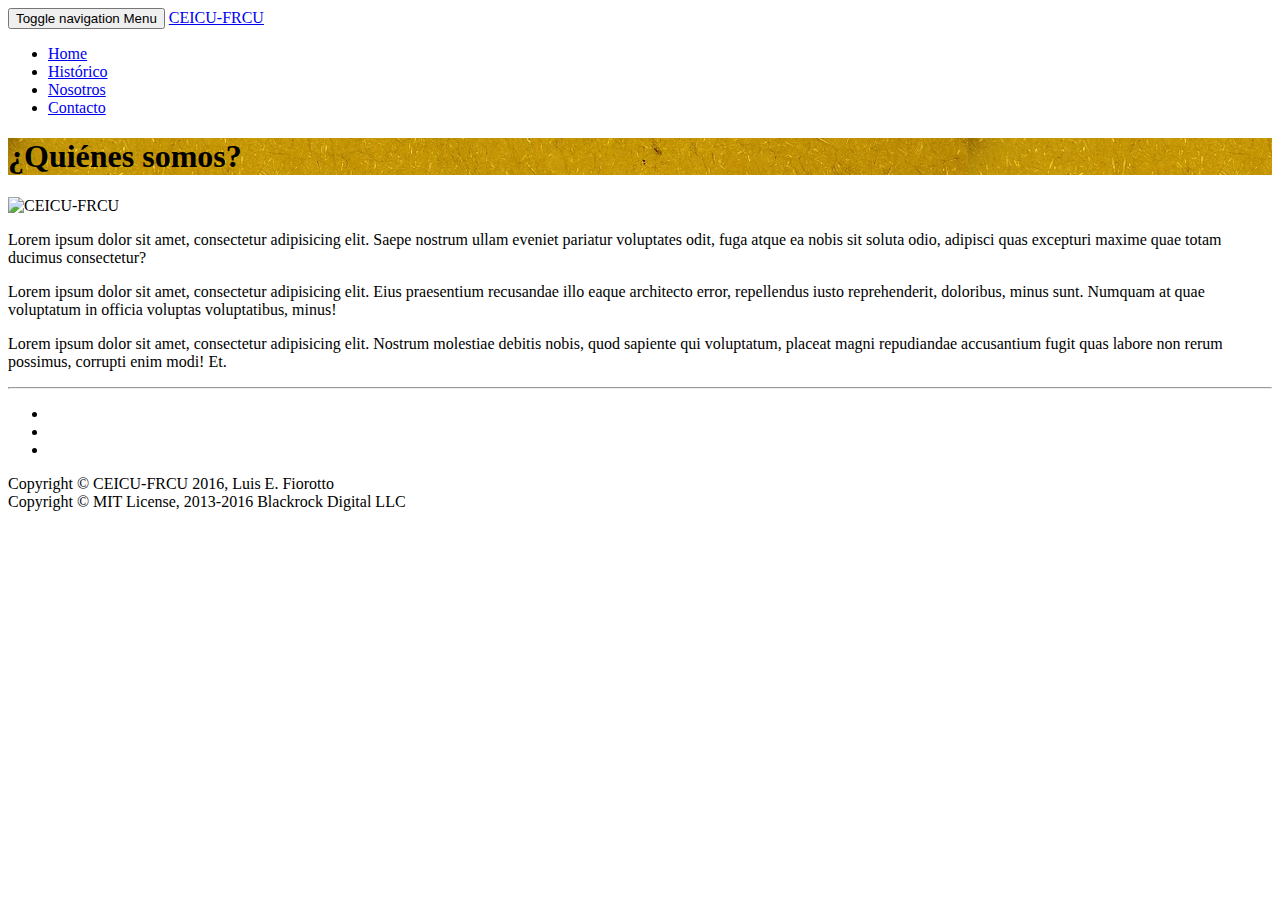
==== about.html @ 93bfea3b "Banner-image" ====
<!DOCTYPE html>
<html lang="es">

<head>

    <meta charset="utf-8">
    <meta http-equiv="X-UA-Compatible" content="IE=edge">
    <meta name="viewport" content="width=device-width, initial-scale=1">
    <meta name="description" content="">
    <meta name="author" content="">

    <title>Portal de Noticias - CEICU</title>

    <!-- Bootstrap Core CSS -->
    <link href="vendor/bootstrap/css/bootstrap.min.css" rel="stylesheet">

    <!-- Theme CSS -->
    <link href="css/clean-blog.css" rel="stylesheet">

    <!-- Custom Fonts -->
    <link href="vendor/font-awesome/css/font-awesome.min.css" rel="stylesheet" type="text/css">
    <link href='http://fonts.googleapis.com/css?family=Lora:400,700,400italic,700italic' rel='stylesheet' type='text/css'>
    <link href='http://fonts.googleapis.com/css?family=Open+Sans:300italic,400italic,600italic,700italic,800italic,400,300,600,700,800' rel='stylesheet' type='text/css'>

    <!-- HTML5 Shim and Respond.js IE8 support of HTML5 elements and media queries -->
    <!-- WARNING: Respond.js doesn't work if you view the page via file:// -->
    <!--[if lt IE 9]>
        <script src="https://oss.maxcdn.com/libs/html5shiv/3.7.0/html5shiv.js"></script>
        <script src="https://oss.maxcdn.com/libs/respond.js/1.4.2/respond.min.js"></script>
    <![endif]-->

</head>

<body>

    <!-- Navegacion -->
    <nav class="navbar navbar-default navbar-custom navbar-fixed-top">
        <div class="container-fluid">
            <!-- Brand and toggle get grouped for better mobile display -->
            <div class="navbar-header page-scroll">
                <button type="button" class="navbar-toggle" data-toggle="collapse" data-target="#bs-example-navbar-collapse-1">
                    <span class="sr-only">Toggle navigation</span>
                    Menu <i class="fa fa-bars"></i>
                </button>
                <a class="navbar-brand" href="https://web.facebook.com/ceicu.frcu?fref=ts">CEICU-FRCU</a>
            </div>

            <!-- Collect the nav links, forms, and other content for toggling -->
            <div class="collapse navbar-collapse" id="bs-example-navbar-collapse-1">
                <ul class="nav navbar-nav navbar-right">
                    <li>
                        <a href="index.html">Home</a>
                    </li>
                    <li>
                        <a href="historicos.html">Histórico</a>
                    </li>
                    <li class="active">
                        <a href="about.html">Nosotros</a>
                    </li>
                    <li>
                        <a href="contact.html">Contacto</a>
                    </li>
                </ul>
            </div>
            <!-- /.navbar-collapse -->
        </div>
        <!-- /.container -->
    </nav>

    <!-- Page Header -->
    <!-- Set your background image for this header on the line below. -->
    <header class="intro-header" style="background-image: url('img/about-bg-01.jpg')">
        <div class="container">
            <div class="row">
                <div class="col-lg-8 col-lg-offset-2 col-md-10 col-md-offset-1">
                    <div class="page-heading">
                        <h1>¿Quiénes somos?</h1>
                        <!-- <hr class="small">
                        <span class="subheading">This is what I do.</span> -->
                    </div>
                </div>
            </div>
        </div>
    </header>

    <!-- Main Content -->
    <div class="container">
        <div class="row">
            <div class="col-lg-10 col-lg-offset-1 col-md-10 col-md-offset-1">
                <div class="container-fluid">
                  <img src="img/ceicu-logo.png" alt="CEICU-FRCU" class="col-md-5 col-md-offset-3 col-lg-5 col-md-offset-3 img-thumbnail">
                </div>
                <p>Lorem ipsum dolor sit amet, consectetur adipisicing elit. Saepe nostrum ullam eveniet pariatur voluptates odit, fuga atque ea nobis sit soluta odio, adipisci quas excepturi maxime quae totam ducimus consectetur?</p>
                <p>Lorem ipsum dolor sit amet, consectetur adipisicing elit. Eius praesentium recusandae illo eaque architecto error, repellendus iusto reprehenderit, doloribus, minus sunt. Numquam at quae voluptatum in officia voluptas voluptatibus, minus!</p>
                <p>Lorem ipsum dolor sit amet, consectetur adipisicing elit. Nostrum molestiae debitis nobis, quod sapiente qui voluptatum, placeat magni repudiandae accusantium fugit quas labore non rerum possimus, corrupti enim modi! Et.</p>
            </div>
        </div>
    </div>

    <hr>

    <!-- Footer -->
    <footer>
        <div class="container">
            <div class="row">
                <div class="col-lg-8 col-lg-offset-2 col-md-10 col-md-offset-1">
                    <ul class="list-inline text-center">
                        <li>
                            <a href="https://twitter.com/ceicufrcu">
                                <span class="fa-stack fa-lg">
                                    <i class="fa fa-circle fa-stack-2x"></i>
                                    <i class="fa fa-twitter fa-stack-1x fa-inverse"></i>
                                </span>
                            </a>
                        </li>
                        <li>
                            <a href="https://web.facebook.com/ceicu.frcu">
                                <span class="fa-stack fa-lg">
                                    <i class="fa fa-circle fa-stack-2x"></i>
                                    <i class="fa fa-facebook fa-stack-1x fa-inverse"></i>
                                </span>
                            </a>
                        </li>
                        <li>
                            <a href="https://github.com/Lef-t">
                                <span class="fa-stack fa-lg">
                                    <i class="fa fa-circle fa-stack-2x"></i>
                                    <i class="fa fa-github fa-stack-1x fa-inverse"></i>
                                </span>
                            </a>
                        </li>
                    </ul>
                    <p class="copyright text-muted">Copyright &copy; CEICU-FRCU 2016, Luis E. Fiorotto <br> Copyright &copy; MIT License, 2013-2016 Blackrock Digital LLC</p>                    
                </div>
            </div>
        </div>
    </footer>

    <!-- jQuery -->
    <script src="vendor/jquery/jquery.min.js"></script>

    <!-- Bootstrap Core JavaScript -->
    <script src="vendor/bootstrap/js/bootstrap.min.js"></script>

    <!-- Contact Form JavaScript -->
    <script src="js/jqBootstrapValidation.js"></script>
    <script src="js/contact_me.js"></script>

    <!-- Theme JavaScript -->
    <script src="js/clean-blog.min.js"></script>

</body>

</html>
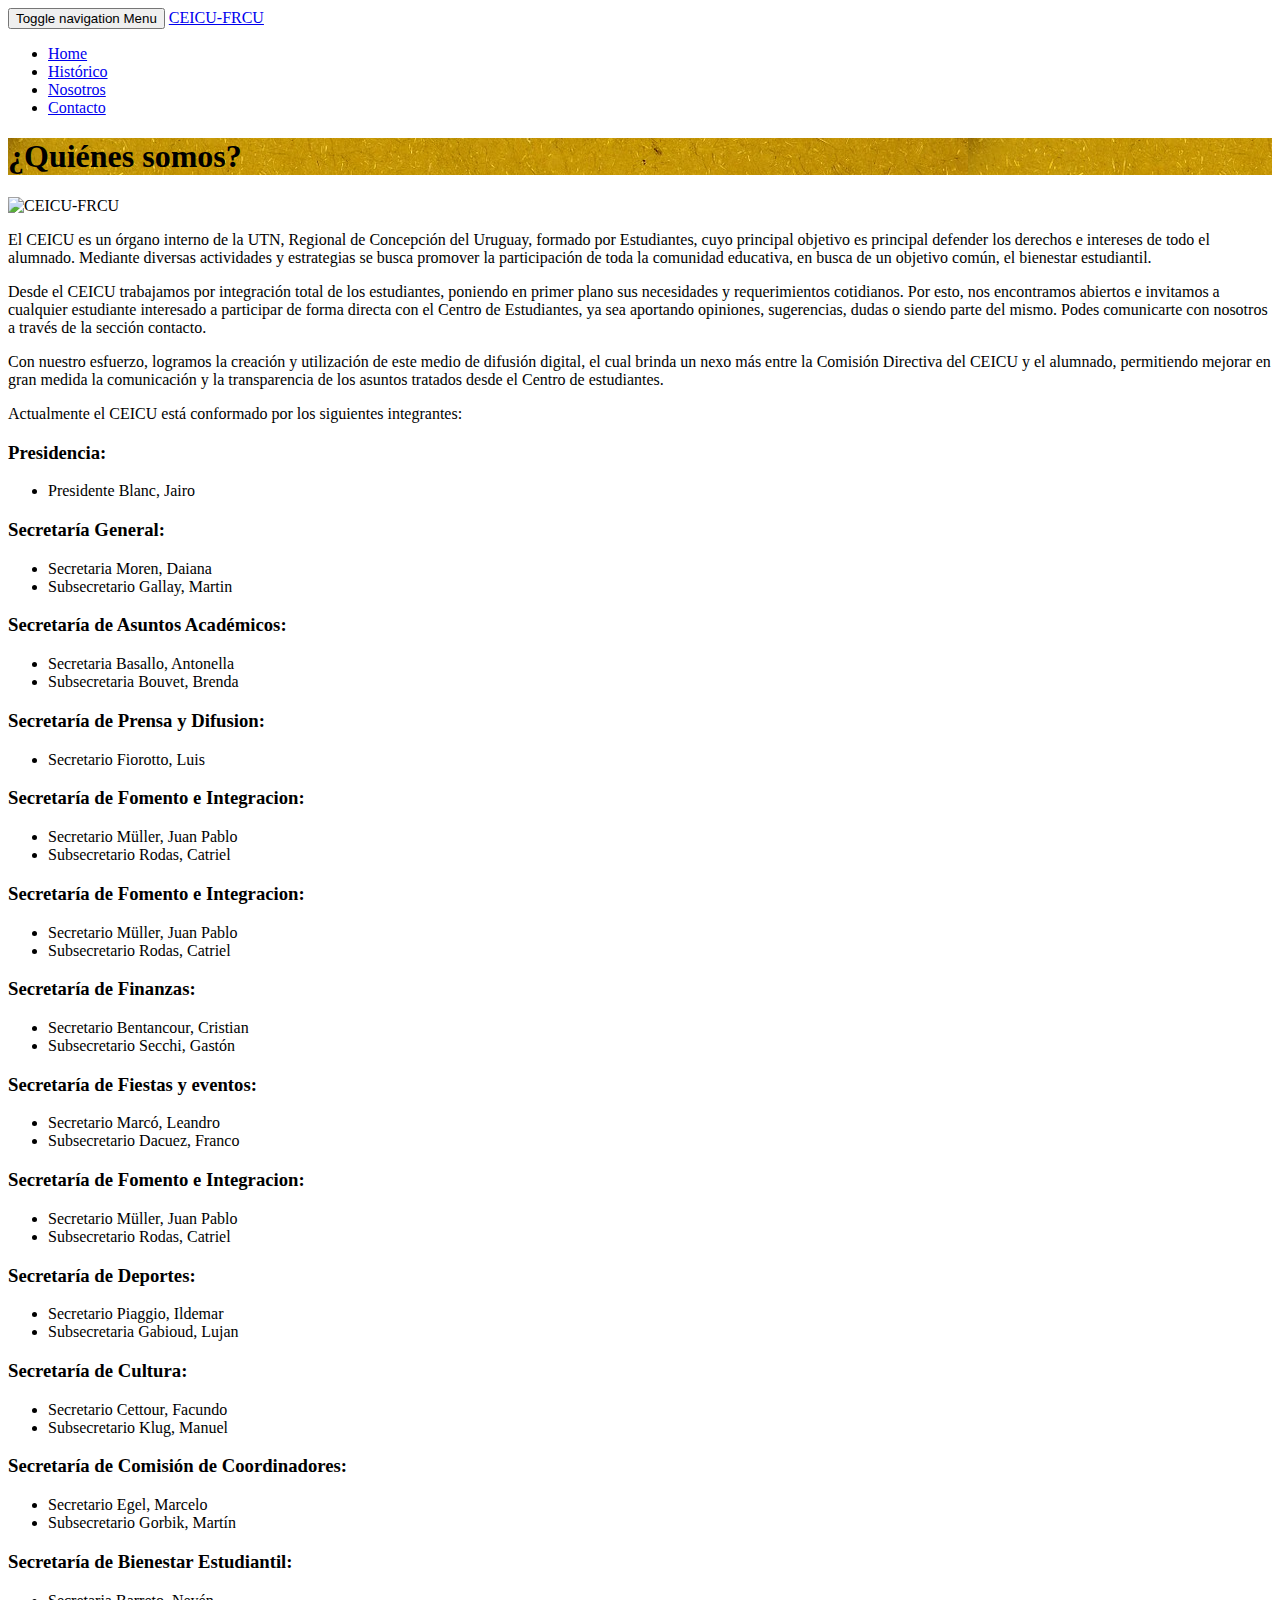
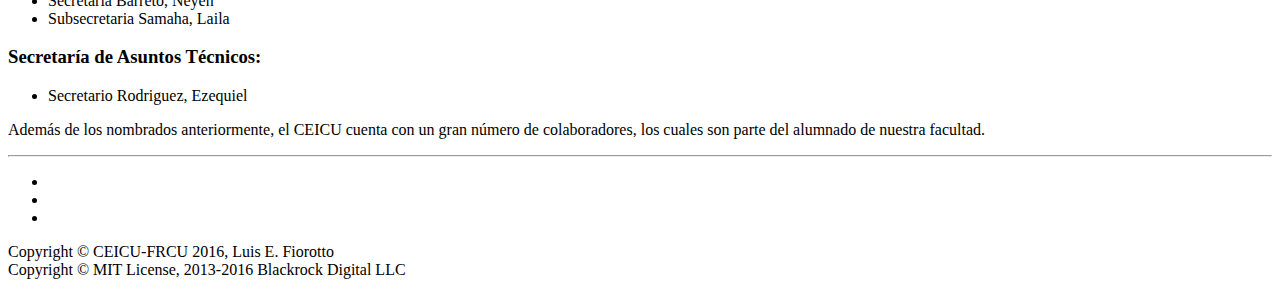
==== commit fab333d7: "Correcciones: Index-Contacto/ About" ====
--- a/about.html
+++ b/about.html
@@ -90,9 +90,80 @@
                 <div class="container-fluid">
                   <img src="img/ceicu-logo.png" alt="CEICU-FRCU" class="col-md-5 col-md-offset-3 col-lg-5 col-md-offset-3 img-thumbnail">
                 </div>
-                <p>Lorem ipsum dolor sit amet, consectetur adipisicing elit. Saepe nostrum ullam eveniet pariatur voluptates odit, fuga atque ea nobis sit soluta odio, adipisci quas excepturi maxime quae totam ducimus consectetur?</p>
-                <p>Lorem ipsum dolor sit amet, consectetur adipisicing elit. Eius praesentium recusandae illo eaque architecto error, repellendus iusto reprehenderit, doloribus, minus sunt. Numquam at quae voluptatum in officia voluptas voluptatibus, minus!</p>
-                <p>Lorem ipsum dolor sit amet, consectetur adipisicing elit. Nostrum molestiae debitis nobis, quod sapiente qui voluptatum, placeat magni repudiandae accusantium fugit quas labore non rerum possimus, corrupti enim modi! Et.</p>
+                <p>El CEICU es un órgano interno de la UTN, Regional de Concepción del Uruguay, formado por Estudiantes, cuyo principal objetivo es principal defender los derechos e intereses de todo el alumnado. Mediante diversas actividades y estrategias se busca promover la participación de toda la comunidad educativa, en busca de un objetivo común, el bienestar estudiantil.</p>
+                <p>Desde el CEICU trabajamos por integración total de los estudiantes, poniendo en primer plano sus necesidades y requerimientos cotidianos. Por esto, nos encontramos abiertos e invitamos a cualquier estudiante interesado a participar de forma directa con el Centro de Estudiantes, ya sea aportando opiniones, sugerencias, dudas o siendo parte del mismo. Podes comunicarte con nosotros a través de la sección contacto.</p>
+                <p>Con nuestro esfuerzo, logramos la creación y utilización de este medio de difusión digital, el cual brinda un nexo más entre la Comisión Directiva del CEICU y el alumnado, permitiendo mejorar en gran medida la comunicación y la transparencia de los asuntos tratados desde el Centro de estudiantes.</p>
+                <p>Actualmente el CEICU está conformado por los siguientes integrantes:</p>
+                <h3>Presidencia:</h3>
+                <ul>
+                        <li>Presidente Blanc, Jairo</li>
+                </ul>
+                <h3>Secretaría General: </h3>
+                <ul>
+                        <li>Secretaria Moren, Daiana </li>
+                        <li>Subsecretario Gallay, Martin </li>
+                </ul>
+                <h3>Secretaría de Asuntos Académicos: </h3>
+                <ul>
+                        <li>Secretaria Basallo, Antonella </li>
+                        <li>Subsecretaria Bouvet, Brenda </li>
+                </ul>
+                <h3>Secretaría de Prensa y Difusion:</h3>
+                <ul>
+                        <li>Secretario Fiorotto, Luis</li>       
+                </ul>
+                <h3>Secretaría de Fomento e Integracion:</h3>
+                <ul>
+                        <li>Secretario Müller, Juan Pablo</li>
+                        <li>Subsecretario Rodas, Catriel</li>        
+                </ul>
+                <h3>Secretaría de Fomento e Integracion:</h3>
+                <ul>
+                        <li>Secretario Müller, Juan Pablo</li>
+                        <li>Subsecretario Rodas, Catriel</li>        
+                </ul>
+                <h3>Secretaría de Finanzas:</h3>
+                <ul>
+                        <li>Secretario Bentancour, Cristian</li>
+                        <li>Subsecretario Secchi, Gastón</li>        
+                </ul>
+                <h3>Secretaría de Fiestas y eventos:</h3>
+                <ul>
+                        <li>Secretario Marcó, Leandro</li>
+                        <li>Subsecretario Dacuez, Franco</li>        
+                </ul>
+                <h3>Secretaría de Fomento e Integracion:</h3>
+                <ul>
+                        <li>Secretario Müller, Juan Pablo</li>
+                        <li>Subsecretario Rodas, Catriel</li>
+                </ul>
+                <h3>  Secretaría de Deportes:</h3>
+                <ul>
+                        <li>Secretario Piaggio, Ildemar</li>
+                        <li>Subsecretaria Gabioud, Lujan</li>
+                </ul>
+                <h3>Secretaría de Cultura:</h3>
+                <ul>
+                        <li>Secretario Cettour, Facundo</li>
+                        <li>Subsecretario Klug, Manuel</li>
+                </ul>
+                <h3>Secretaría de Comisión de Coordinadores:</h3>
+                <ul>
+                       <li>Secretario Egel, Marcelo</li>
+                       <li>Subsecretario Gorbik, Martín</li>
+                </ul>
+                <h3>Secretaría de Bienestar Estudiantil:</h3>
+                <ul>
+                        <li> Secretaria Barreto, Neyén</li>
+                        <li>Subsecretaria Samaha, Laila</li>
+                </ul>
+                <h3>Secretaría de Asuntos Técnicos:</h3>
+                <ul>
+                        <li>Secretario Rodriguez, Ezequiel</li>
+                </ul> 
+                
+                <p>Además de los nombrados anteriormente, el CEICU cuenta con un gran número de colaboradores, los cuales son parte del alumnado de nuestra facultad.</p>          
+
             </div>
         </div>
     </div>
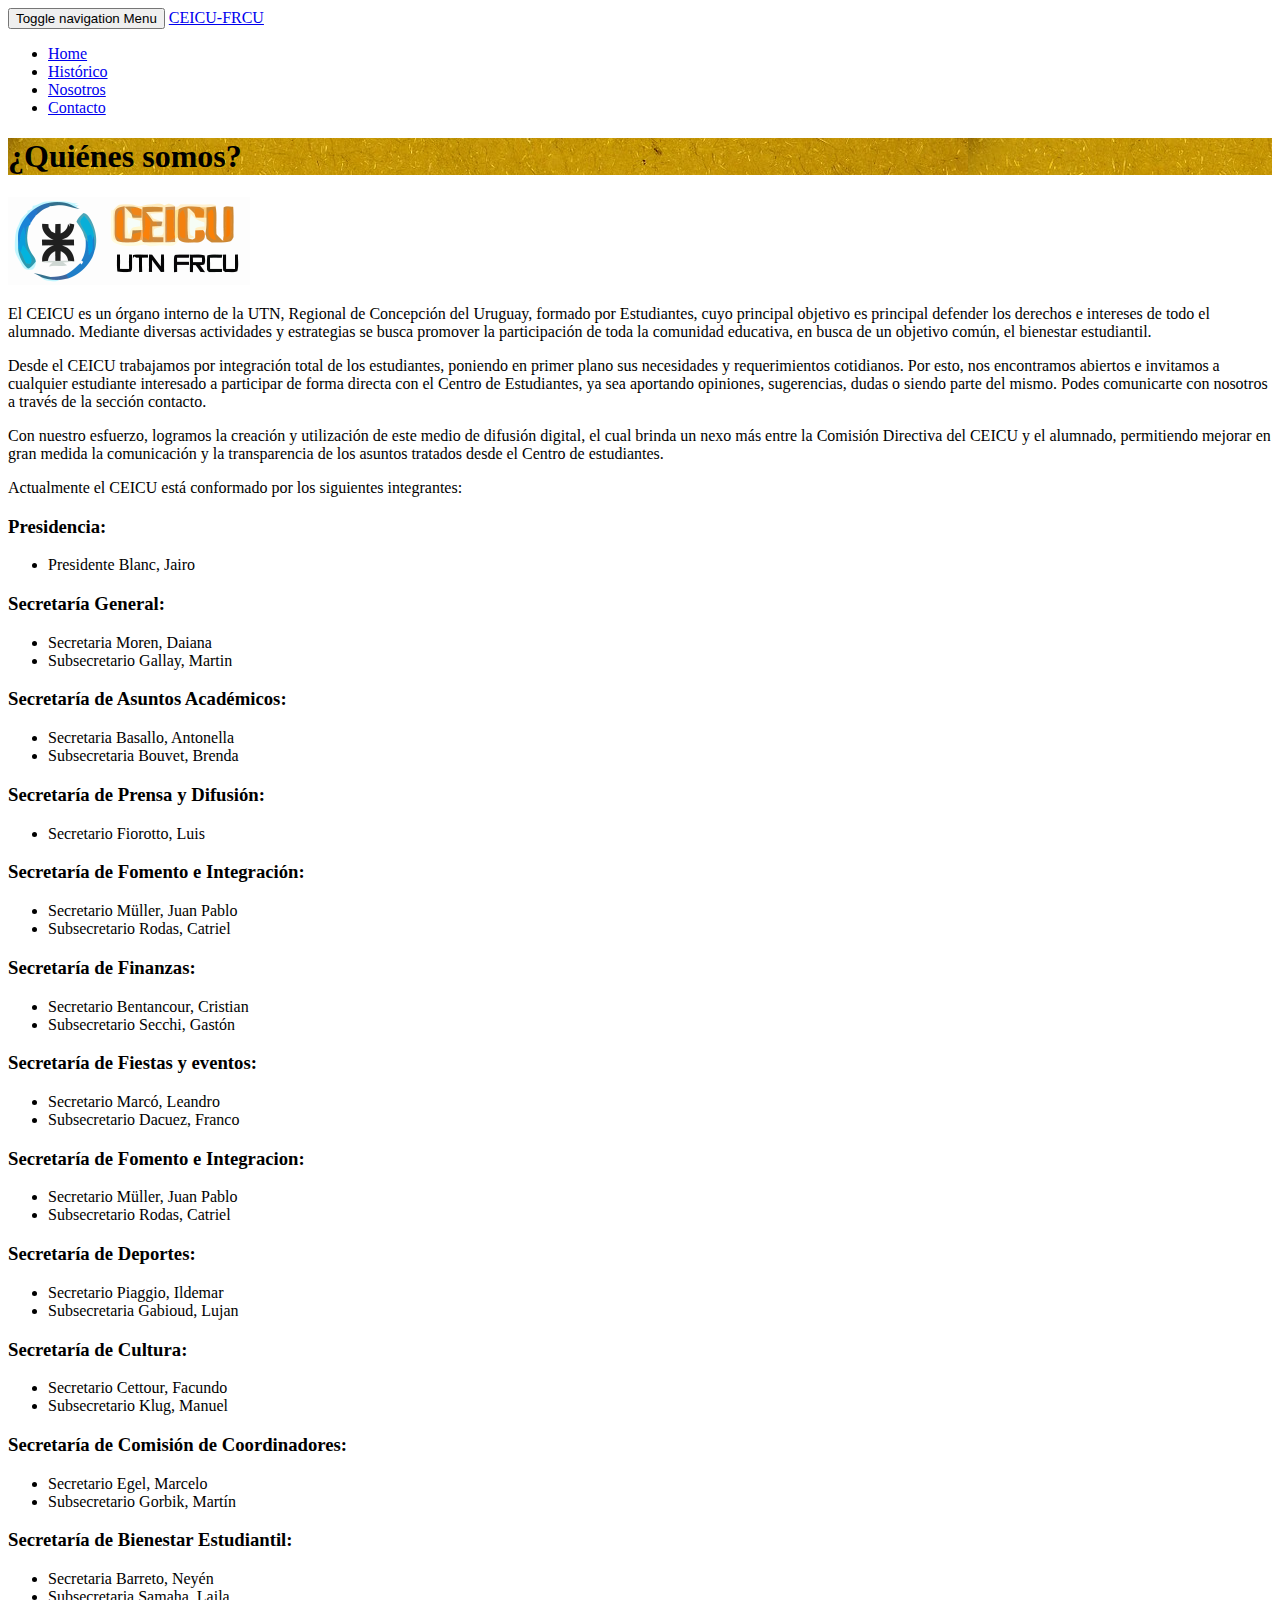
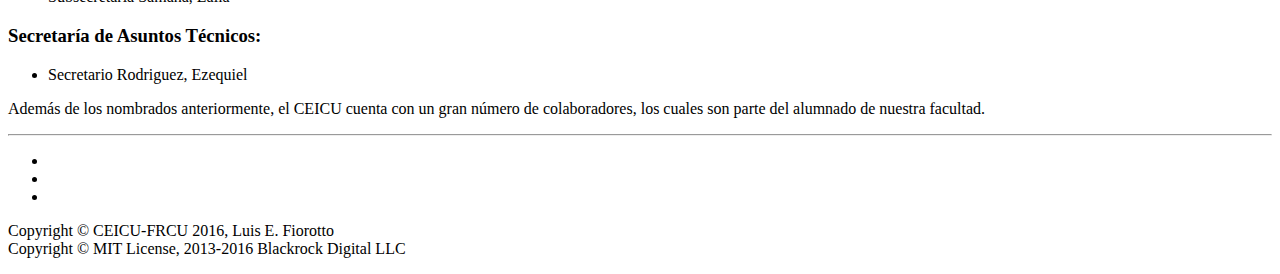
==== commit 6e4af6de: "fix: Contacto" ====
--- a/about.html
+++ b/about.html
@@ -108,16 +108,11 @@
                         <li>Secretaria Basallo, Antonella </li>
                         <li>Subsecretaria Bouvet, Brenda </li>
                 </ul>
-                <h3>Secretaría de Prensa y Difusion:</h3>
+                <h3>Secretaría de Prensa y Difusión:</h3>
                 <ul>
                         <li>Secretario Fiorotto, Luis</li>       
                 </ul>
-                <h3>Secretaría de Fomento e Integracion:</h3>
-                <ul>
-                        <li>Secretario Müller, Juan Pablo</li>
-                        <li>Subsecretario Rodas, Catriel</li>        
-                </ul>
-                <h3>Secretaría de Fomento e Integracion:</h3>
+                <h3>Secretaría de Fomento e Integración:</h3>
                 <ul>
                         <li>Secretario Müller, Juan Pablo</li>
                         <li>Subsecretario Rodas, Catriel</li>        
